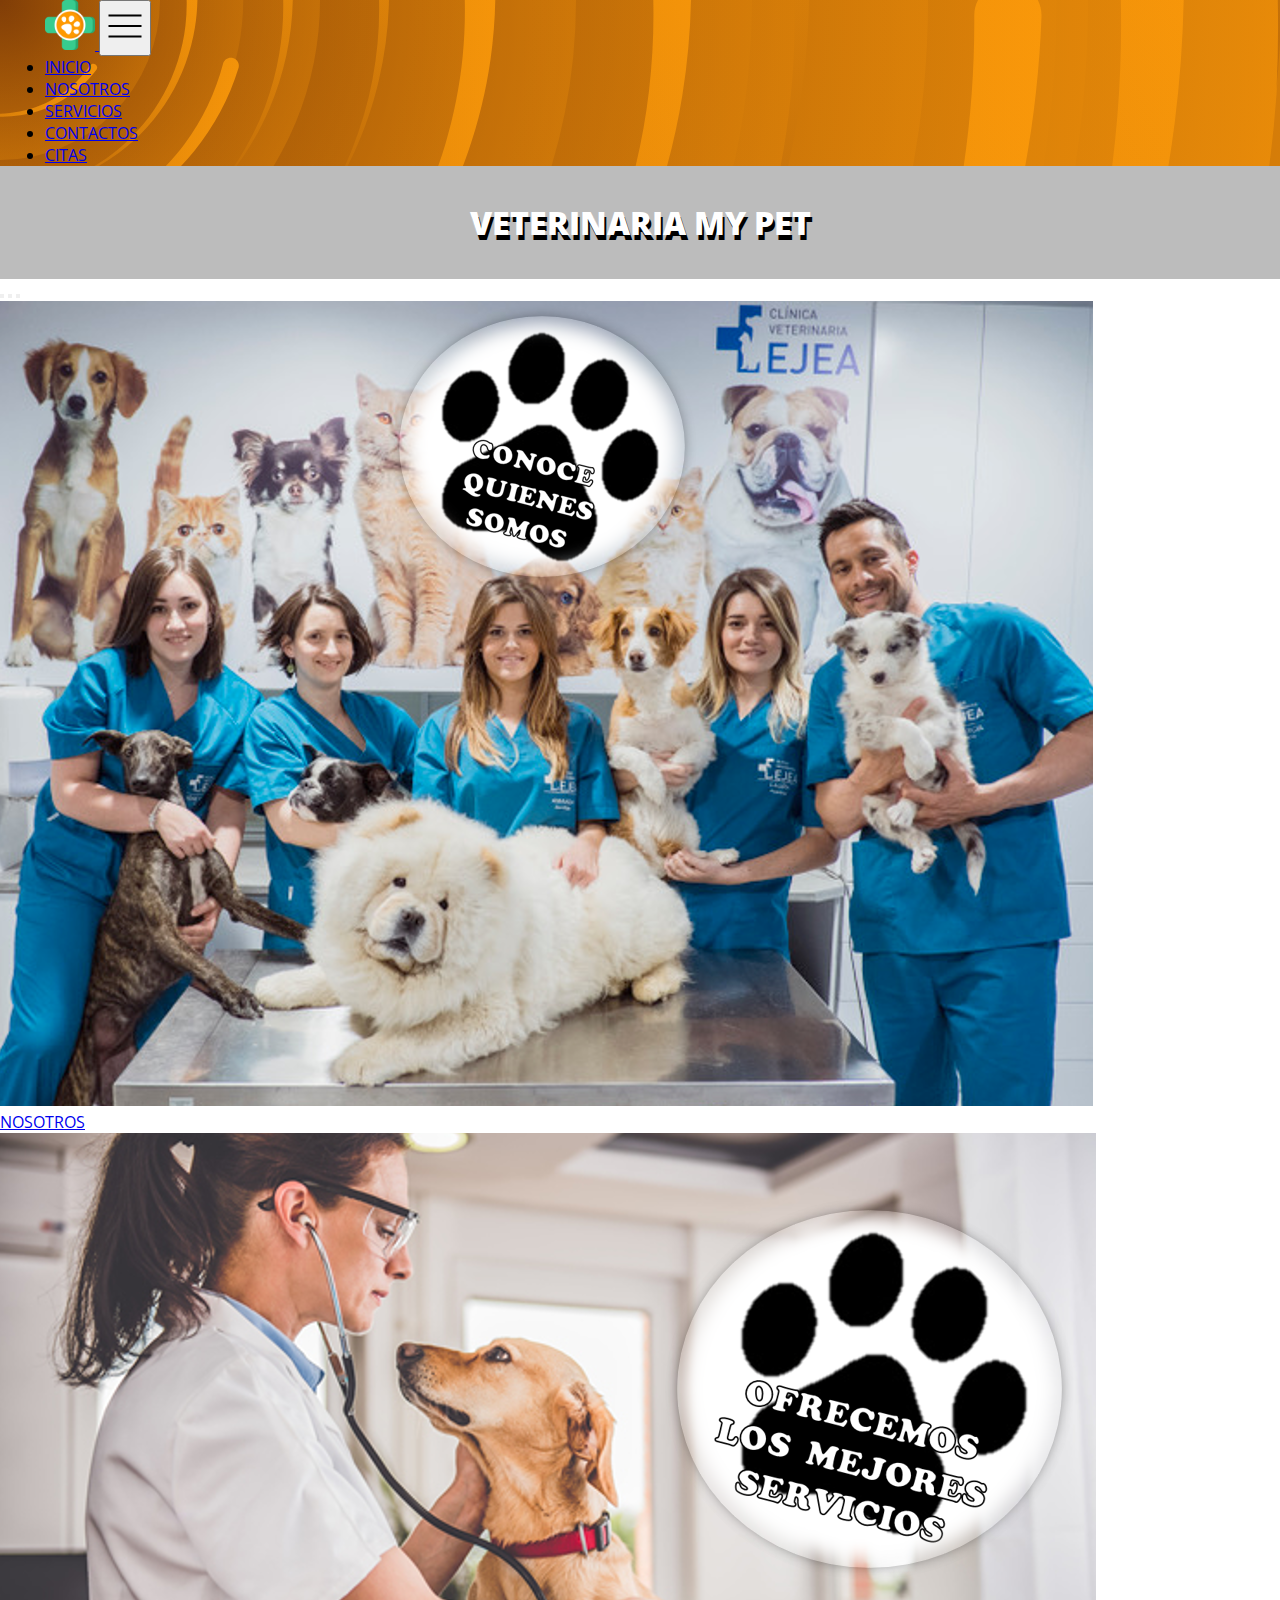
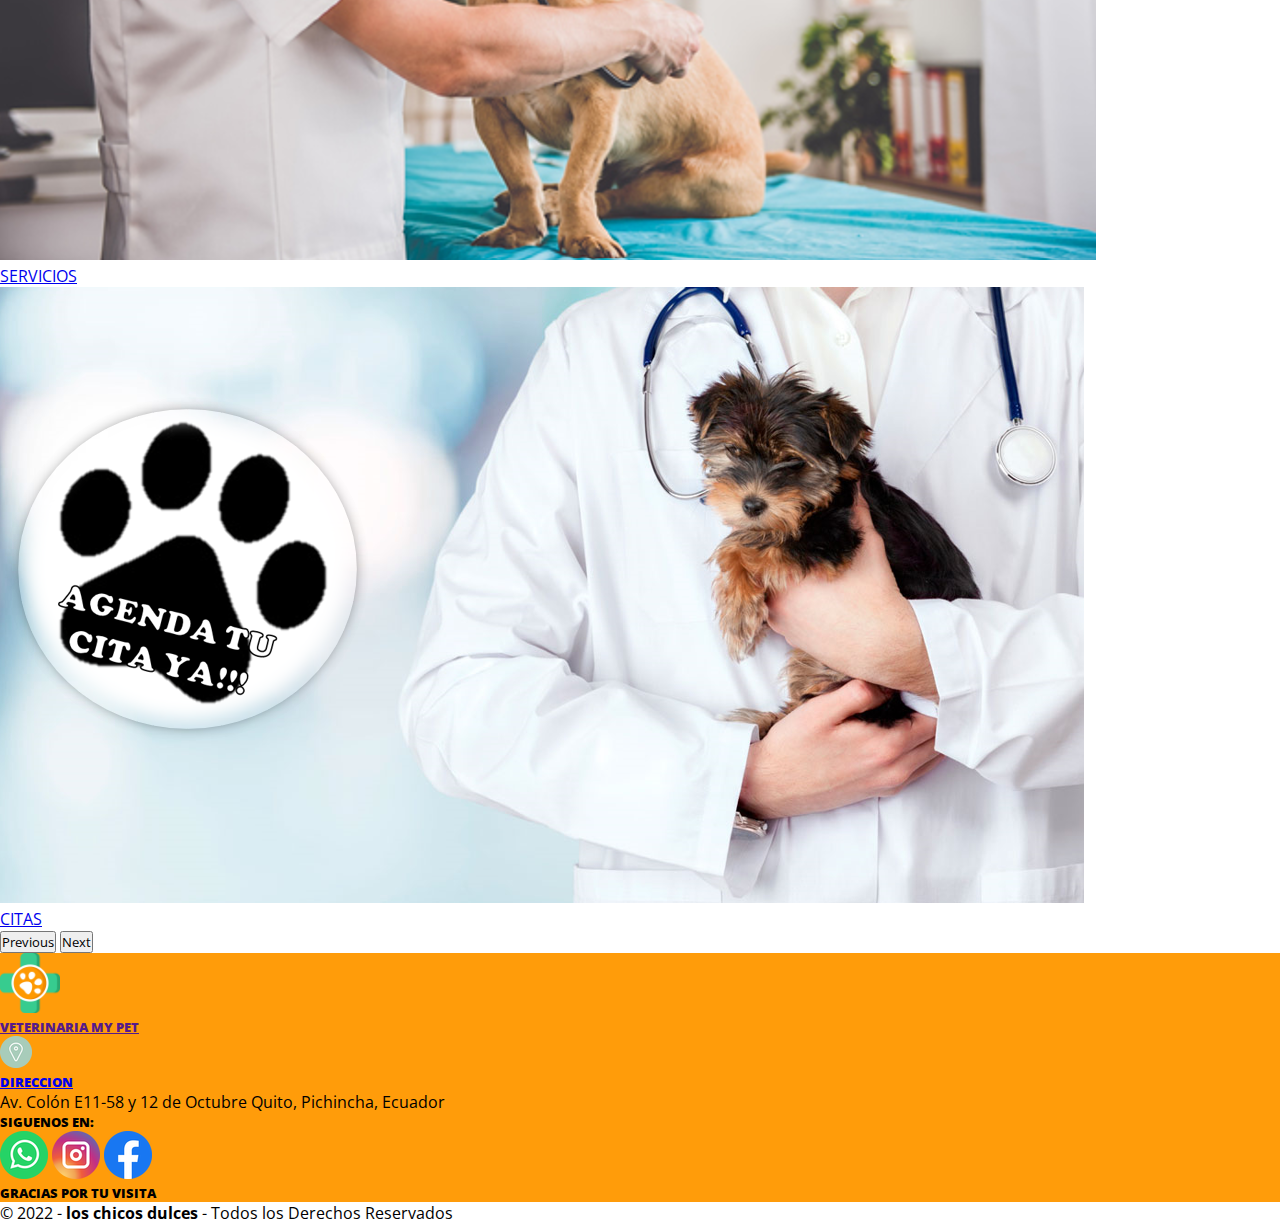
==== index.html @ b0e74230 "Jav" ====
<!DOCTYPE html>
<html lang="en">
<head>
    <meta charset="UTF-8">
    <meta http-equiv="X-UA-Compatible" content="IE=edge">
    <meta name="viewport" content="width=device-width, initial-scale=1.0">
    <!-- BOSTRAP -->
    <link href="https://cdn.jsdelivr.net/npm/bootstrap@5.3.0-alpha1/dist/css/bootstrap.min.css" rel="stylesheet" integrity="sha384-GLhlTQ8iRABdZLl6O3oVMWSktQOp6b7In1Zl3/Jr59b6EGGoI1aFkw7cmDA6j6gD" crossorigin="anonymous">
    <!-- CSS -->
    <link rel="stylesheet" href="styles\1_inicio.css">
    <title>My PET</title>
</head>


<body>
    <!-- ******************************************** NAVBAR *************************************************-->
    <nav class="navbar navbar-expand-lg bg-body-tertiary" data-bs-theme="dark" id="nav-p">
        <div class="container-fluid" id="contenerdor-n">
            <a class="navbar-brand" href="#">
                <img src="img\facil4.png" alt="logo"  height="50">
            </a>
            <button class="navbar-toggler" type="button"  data-bs-toggle="collapse" data-bs-target="#navbarSupportedContent" aria-controls="navbarSupportedContent" aria-expanded="false" aria-label="Toggle navigation">
                <svg xmlns="http://www.w3.org/2000/svg" height="3rem" fill="none" viewBox="0 0 24 24" strokeWidth={1.5} stroke="currentColor">
                    <path strokeLinecap="round" strokeLinejoin="round" d="M3.75 6.75h16.5M3.75 12h16.5m-16.5 5.25h16.5" />
                </svg>         
            </button>
            <div class="collapse navbar-collapse" id="navbarSupportedContent">
                <ul class="navbar-nav me-auto mb-2 mb-lg-0 text-center">
                    <li class="nav-item">
                        <a class="nav-link active text-light" aria-current="page" href="index.html">INICIO</a>
                    </li>
                    <li class="nav-item">
                        <a class="nav-link text-light" href="2_nosotros.html">NOSOTROS</a>
                    </li>
                    <li class="nav-item">
                        <a class="nav-link text-light" href="3_servicios.html">SERVICIOS</a>
                    </li>
                    <li class="nav-item">
                        <a class="nav-link text-light" href="5_contactos.html">CONTACTOS</a>
                    </li>
                    <li class="nav-item">
                      <a class="nav-link text-light" href="login.php">CITAS</a>
                  </li>
                </ul>
            </div>
        </div>
    </nav>


    <!-- ***************************************** CONTENIDO (INICIO- CARRUSEL) ***************************************-->
    <div class="contenedor">
        <h1 class="tema_general">VETERINARIA MY PET</h1>

    </div>

    <div id="carouselExampleDark" class="carousel carousel-dark slide">
        <div class="carousel-indicators">
          <button type="button" data-bs-target="#carouselExampleDark" data-bs-slide-to="0" class="active" aria-current="true" aria-label="Slide 1"></button>
          <button type="button" data-bs-target="#carouselExampleDark" data-bs-slide-to="1" aria-label="Slide 2"></button>
          <button type="button" data-bs-target="#carouselExampleDark" data-bs-slide-to="2" aria-label="Slide 3"></button>
        </div>
        <div class="carousel-inner">
          <!--NOSOTROS-->  
          <div class="carousel-item active" data-bs-interval="10000">
            <img src="img/nosotros_carrusel.png" class="d-block w-100" alt="...">
            <div class="carousel-caption d-none d-md-block">
              <a button class="btn btn-primary px-4 py-2 fs-5 mt-5" href="2_nosotros.html">NOSOTROS</a>
            </div>
          </div>

          <!--SERVICIOS-->
          <div class="carousel-item" data-bs-interval="2000">
            <img src="img/servicios_carrusel.png" class="d-block w-100" alt="...">
            <div class="carousel-caption d-none d-md-block">
              <a button class="btn btn-primary px-4 py-2 fs-5 mt-5" href="3_servicios.html">SERVICIOS</a>
            </div>
          </div>

          <!--CITAS-->
          <div class="carousel-item">
            <img src="img/citas_carrusel.png" class="d-block w-100" alt="...">
            <div class="carousel-caption d-none d-md-block">
              <a button class="btn btn-primary px-4 py-2 fs-5 mt-5" href="4_citas.html">CITAS</a>
            </div>
          </div>
        </div>

        <button class="carousel-control-prev" type="button" data-bs-target="#carouselExampleDark" data-bs-slide="prev">
          <span class="carousel-control-prev-icon" aria-hidden="true"></span>
          <span class="visually-hidden">Previous</span>
        </button>
        <button class="carousel-control-next" type="button" data-bs-target="#carouselExampleDark" data-bs-slide="next">
          <span class="carousel-control-next-icon" aria-hidden="true"></span>
          <span class="visually-hidden">Next</span>
        </button>
      </div>


    <!--********************************************* FOOTER *********************************************-->
    <div class="container-fluid">
        <div class="row p-5 text-white pie">
            <!--LOGO-->
            <div class="col-xs-12 col-md-6 col-lg-3">
                <a href="" class="col-3 text-reset text-uppercase d-flex align-items-center text-decoration-none">
                    <img src="img\facil4.png" alt="logo MY PET"  height="60">
                      <h5><strong>VETERINARIA MY PET</strong></h5> 
                </a>
            </div>

            <!--DIRECCION-->
            <div class="col-xs-12 col-md-6 col-lg-3">

                <a href="#" class="col-3 text-reset text-uppercase d-flex align-items-center text-decoration-none">
                    <img src="img/direccion.ico" alt="logo MY PET">
                      <h5><strong>DIRECCION</strong></h5> 
                </a>
                <p>Av. Colón E11-58 y 12 de Octubre Quito, Pichincha, Ecuador</p>
            </div>

            <!--SIGUENOS-->
            <div class="col-xs-12 col-md-6 col-lg-3">
                <h5><strong>SIGUENOS EN:</strong></h5>
                <a href="https://www.whatsapp.com/" target="_blank"> <img src="img/whatsapp.ico" alt="whatsapp"></a>
                <a href="https://www.instagram.com/" target="_blank"> <img src="img/instagram.ico" alt="instagram"></a>
                <a href="https://www.facebook.com/" target="_blank"> <img src="img/facebook.ico" alt="facebook"></a> 

            </div>

            <!--GRACIAS-->
            <div class="col-xs-12 col-md-6 col-lg-3">
                <h5><strong>GRACIAS POR TU VISITA</strong></h5>
            </div>
        </div>


        <!--DERECHOS RESERVADOS-->
        <div class="col-xs-12">
            <p class="text-center"> &copy 2022 - <strong>los chicos dulces</strong>  - Todos los Derechos Reservados</p>
        </div>
    
       
    </div>


    <!--SCRIPT_BOSTRAP -->
    <script src="https://cdn.jsdelivr.net/npm/bootstrap@5.3.0-alpha1/dist/js/bootstrap.bundle.min.js" integrity="sha384-w76AqPfDkMBDXo30jS1Sgez6pr3x5MlQ1ZAGC+nuZB+EYdgRZgiwxhTBTkF7CXvN" crossorigin="anonymous"></script>
</body>
</html>
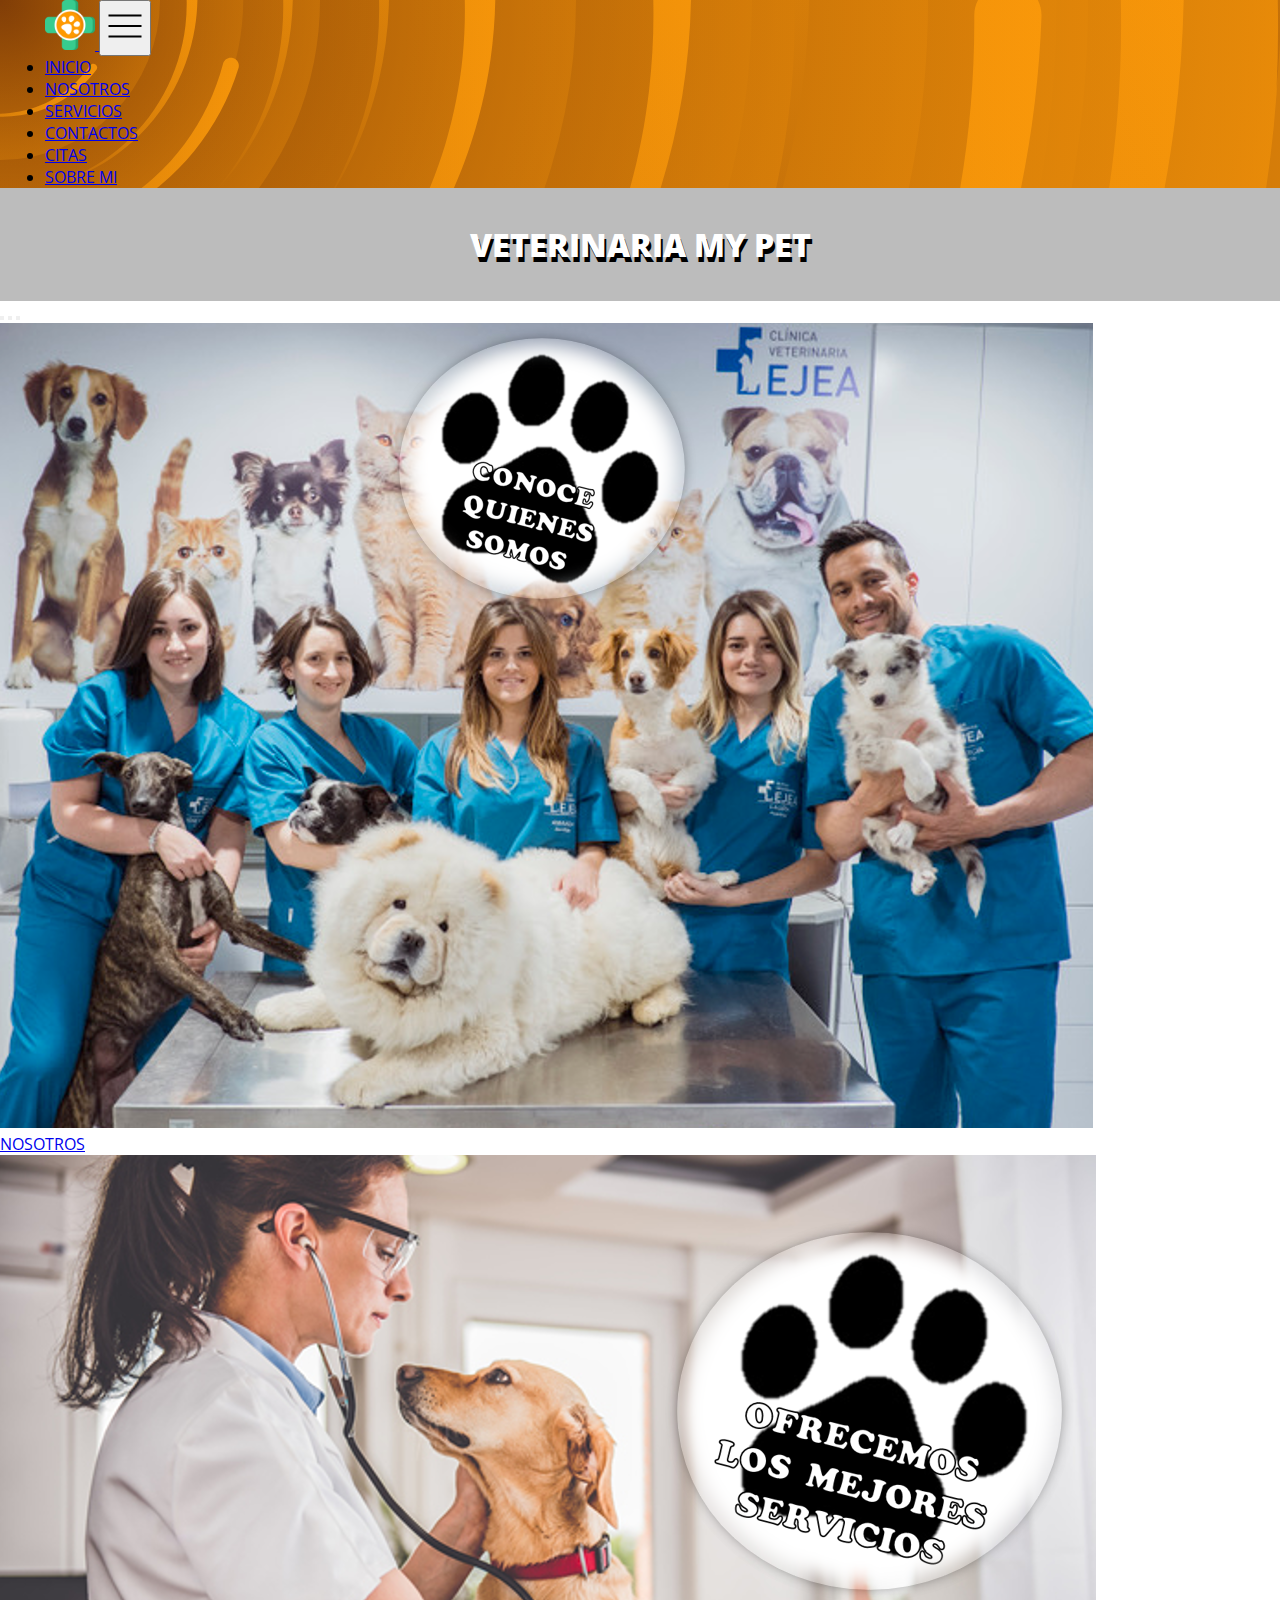
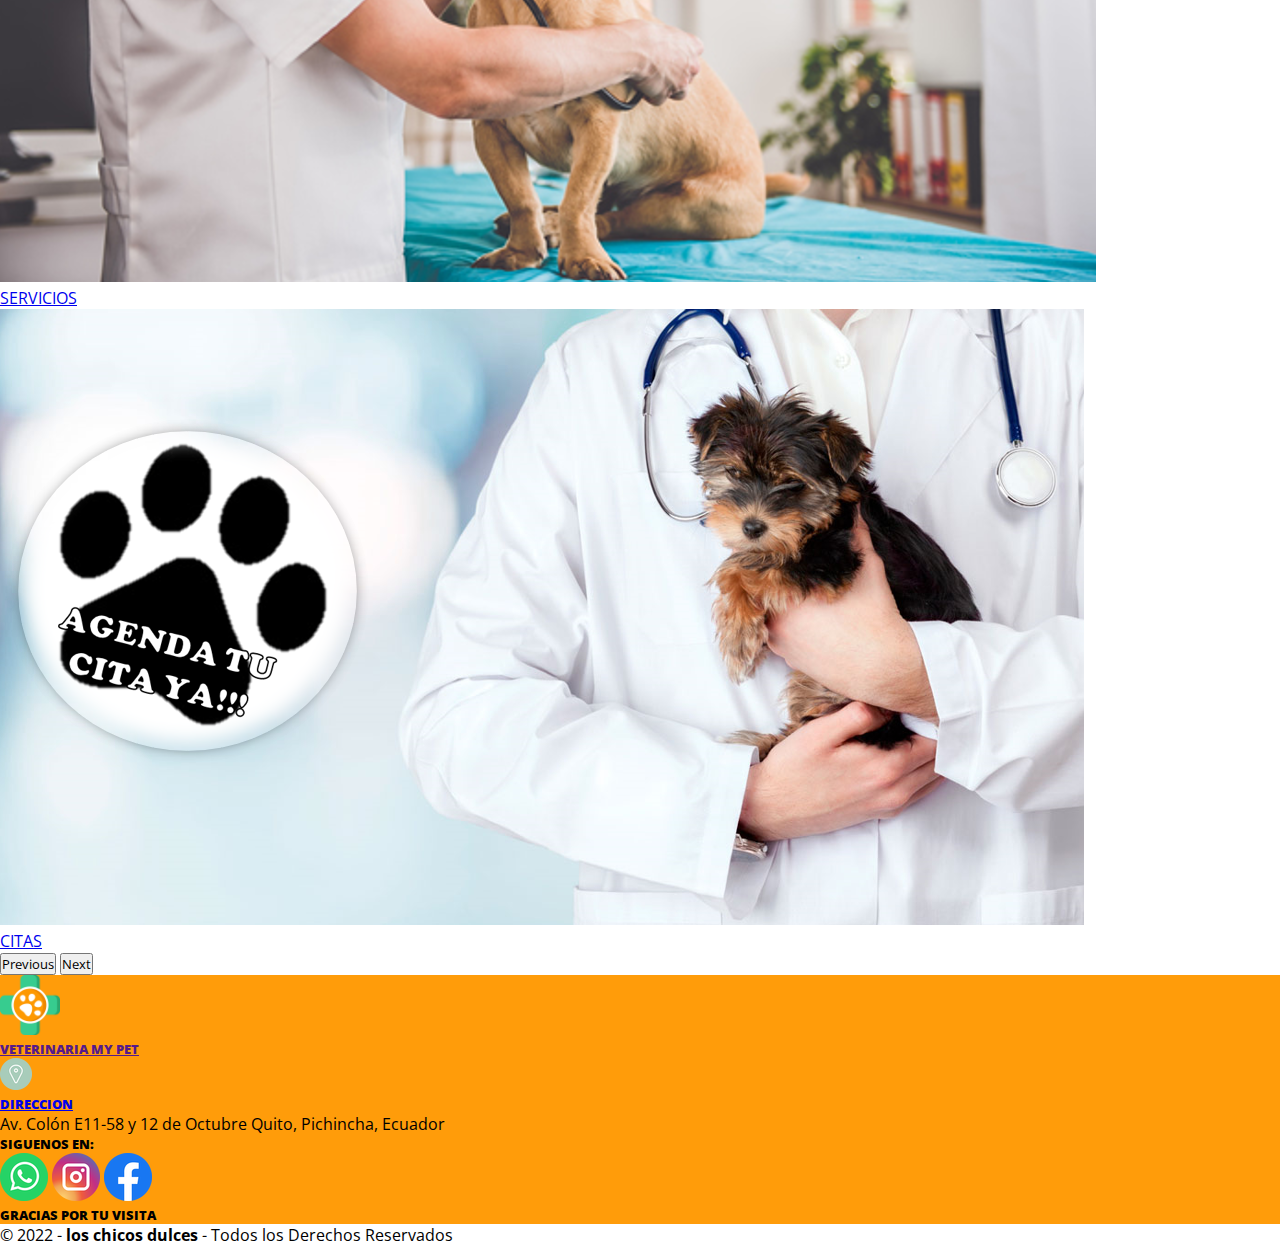
==== commit 34a6b8ad: "v1 Hola sobre MI v2" ====
--- a/index.html
+++ b/index.html
@@ -22,7 +22,7 @@
             <button class="navbar-toggler" type="button"  data-bs-toggle="collapse" data-bs-target="#navbarSupportedContent" aria-controls="navbarSupportedContent" aria-expanded="false" aria-label="Toggle navigation">
                 <svg xmlns="http://www.w3.org/2000/svg" height="3rem" fill="none" viewBox="0 0 24 24" strokeWidth={1.5} stroke="currentColor">
                     <path strokeLinecap="round" strokeLinejoin="round" d="M3.75 6.75h16.5M3.75 12h16.5m-16.5 5.25h16.5" />
-                </svg>         
+                </svg>
             </button>
             <div class="collapse navbar-collapse" id="navbarSupportedContent">
                 <ul class="navbar-nav me-auto mb-2 mb-lg-0 text-center">
@@ -41,6 +41,9 @@
                     <li class="nav-item">
                       <a class="nav-link text-light" href="login.php">CITAS</a>
                   </li>
+                  <li class="nav-item">
+                    <a class="nav-link text-light" href="yo.html">SOBRE MI</a>
+                </li>
                 </ul>
             </div>
         </div>
@@ -60,7 +63,7 @@
           <button type="button" data-bs-target="#carouselExampleDark" data-bs-slide-to="2" aria-label="Slide 3"></button>
         </div>
         <div class="carousel-inner">
-          <!--NOSOTROS-->  
+          <!--NOSOTROS-->
           <div class="carousel-item active" data-bs-interval="10000">
             <img src="img/nosotros_carrusel.png" class="d-block w-100" alt="...">
             <div class="carousel-caption d-none d-md-block">
@@ -103,7 +106,7 @@
             <div class="col-xs-12 col-md-6 col-lg-3">
                 <a href="" class="col-3 text-reset text-uppercase d-flex align-items-center text-decoration-none">
                     <img src="img\facil4.png" alt="logo MY PET"  height="60">
-                      <h5><strong>VETERINARIA MY PET</strong></h5> 
+                      <h5><strong>VETERINARIA MY PET</strong></h5>
                 </a>
             </div>
 
@@ -112,7 +115,7 @@
 
                 <a href="#" class="col-3 text-reset text-uppercase d-flex align-items-center text-decoration-none">
                     <img src="img/direccion.ico" alt="logo MY PET">
-                      <h5><strong>DIRECCION</strong></h5> 
+                      <h5><strong>DIRECCION</strong></h5>
                 </a>
                 <p>Av. Colón E11-58 y 12 de Octubre Quito, Pichincha, Ecuador</p>
             </div>
@@ -122,7 +125,7 @@
                 <h5><strong>SIGUENOS EN:</strong></h5>
                 <a href="https://www.whatsapp.com/" target="_blank"> <img src="img/whatsapp.ico" alt="whatsapp"></a>
                 <a href="https://www.instagram.com/" target="_blank"> <img src="img/instagram.ico" alt="instagram"></a>
-                <a href="https://www.facebook.com/" target="_blank"> <img src="img/facebook.ico" alt="facebook"></a> 
+                <a href="https://www.facebook.com/" target="_blank"> <img src="img/facebook.ico" alt="facebook"></a>
 
             </div>
 
@@ -137,12 +140,12 @@
         <div class="col-xs-12">
             <p class="text-center"> &copy 2022 - <strong>los chicos dulces</strong>  - Todos los Derechos Reservados</p>
         </div>
-    
-       
+
+
     </div>
 
 
     <!--SCRIPT_BOSTRAP -->
     <script src="https://cdn.jsdelivr.net/npm/bootstrap@5.3.0-alpha1/dist/js/bootstrap.bundle.min.js" integrity="sha384-w76AqPfDkMBDXo30jS1Sgez6pr3x5MlQ1ZAGC+nuZB+EYdgRZgiwxhTBTkF7CXvN" crossorigin="anonymous"></script>
 </body>
-</html>+</html>
